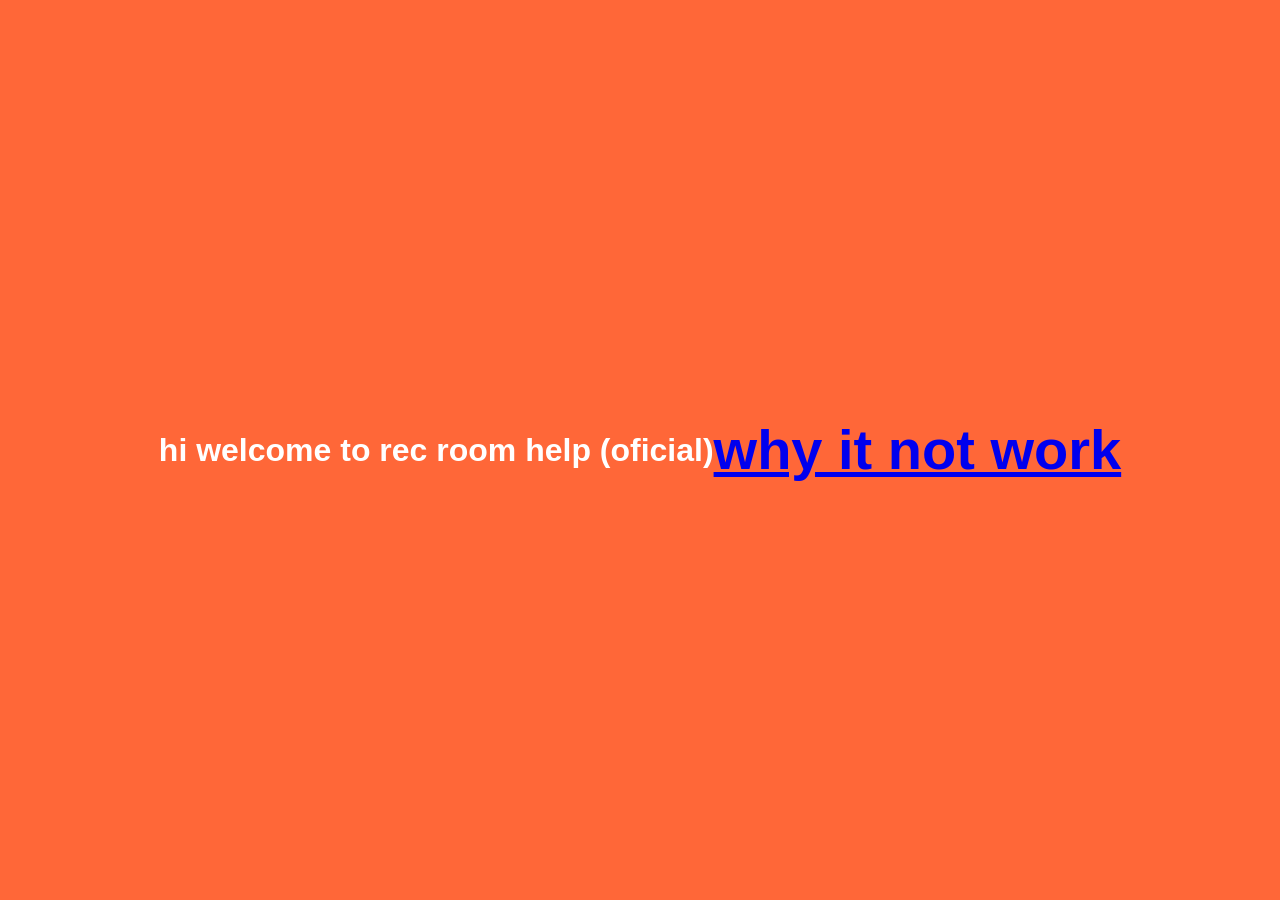
==== index.html @ 74dccb05 "initial commit" ====
<html lang="en">
<head>
    <meta charset="UTF-8">
    <meta name="viewport" content="width=device-width, initial-scale=1.0">
    <title>recroom help offical</title>
    <link rel="stylesheet" href="recroombootybounce.css">
</head>
<body>
    <h1>hi welcome to rec room help (oficial)</h1>
    <a href="whynotworkie.html"><p class="message">why it not work</p></a>
</body>
</html>
---- recroombootybounce.css ----
html, body {
    height: 100%;
    margin: 0;
  }
  body {
    display: flex;
    align-items: center;
    justify-content: center;
    background-color: #FF6738;
    font-family: -apple-system, BlinkMacSystemFont, "Segoe UI", Roboto, Helvetica, Arial, sans-serif;
    color: #ffffff;
    padding: 2rem;
    box-sizing: border-box;
  }
  .message {
    max-width: 900px;
    text-align: center;
    font-size: clamp(1.75rem, 5vw, 3.5rem);
    font-weight: 700;
    line-height: 1.3;
  }
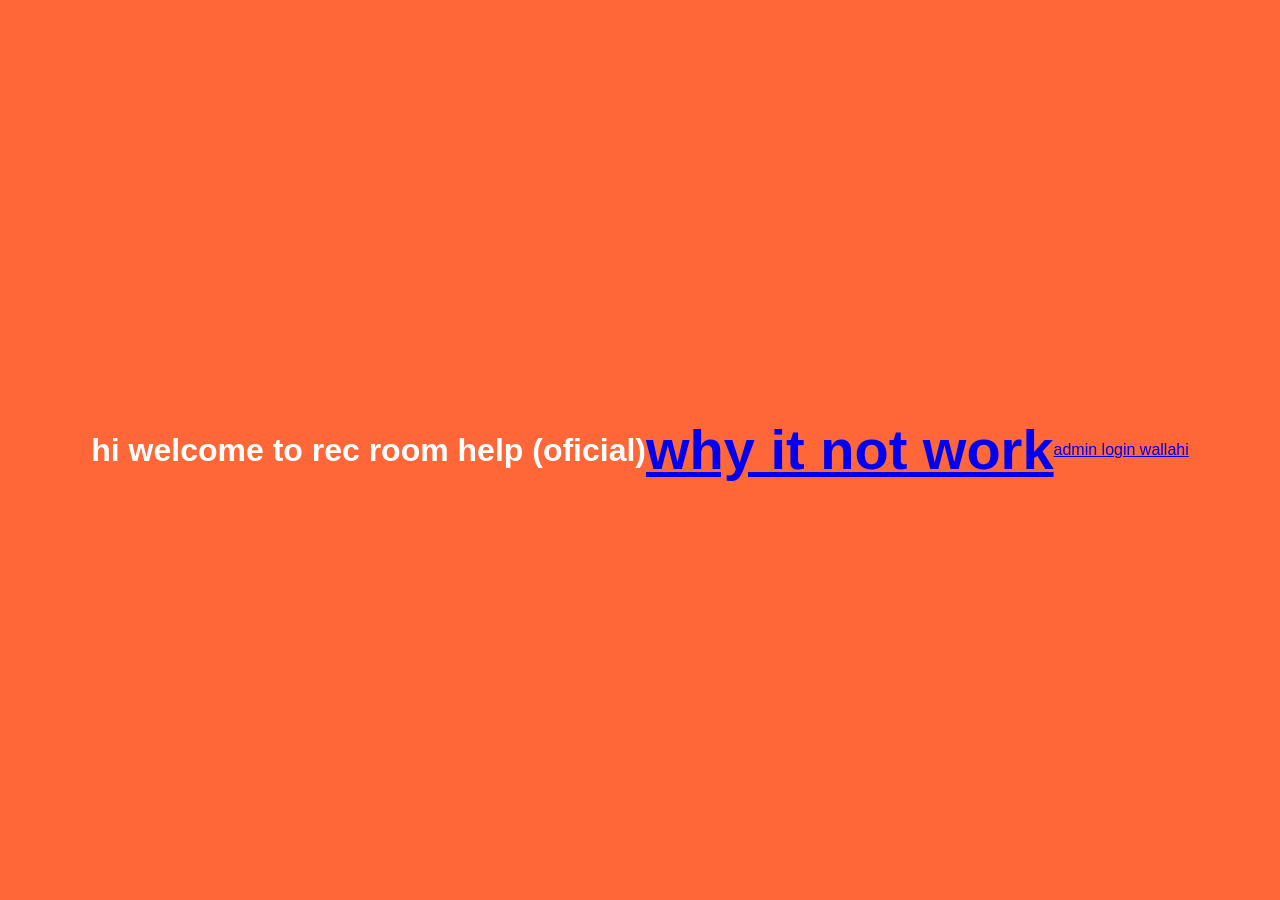
==== commit a234d428: "adding funnny thingies" ====
--- a/index.html
+++ b/index.html
@@ -8,5 +8,10 @@
 <body>
     <h1>hi welcome to rec room help (oficial)</h1>
     <a href="whynotworkie.html"><p class="message">why it not work</p></a>
+    
+
+    <footer> 
+        <a href="admin.html"><p>admin login wallahi</p></a>
+    </footer>
 </body>
 </html>
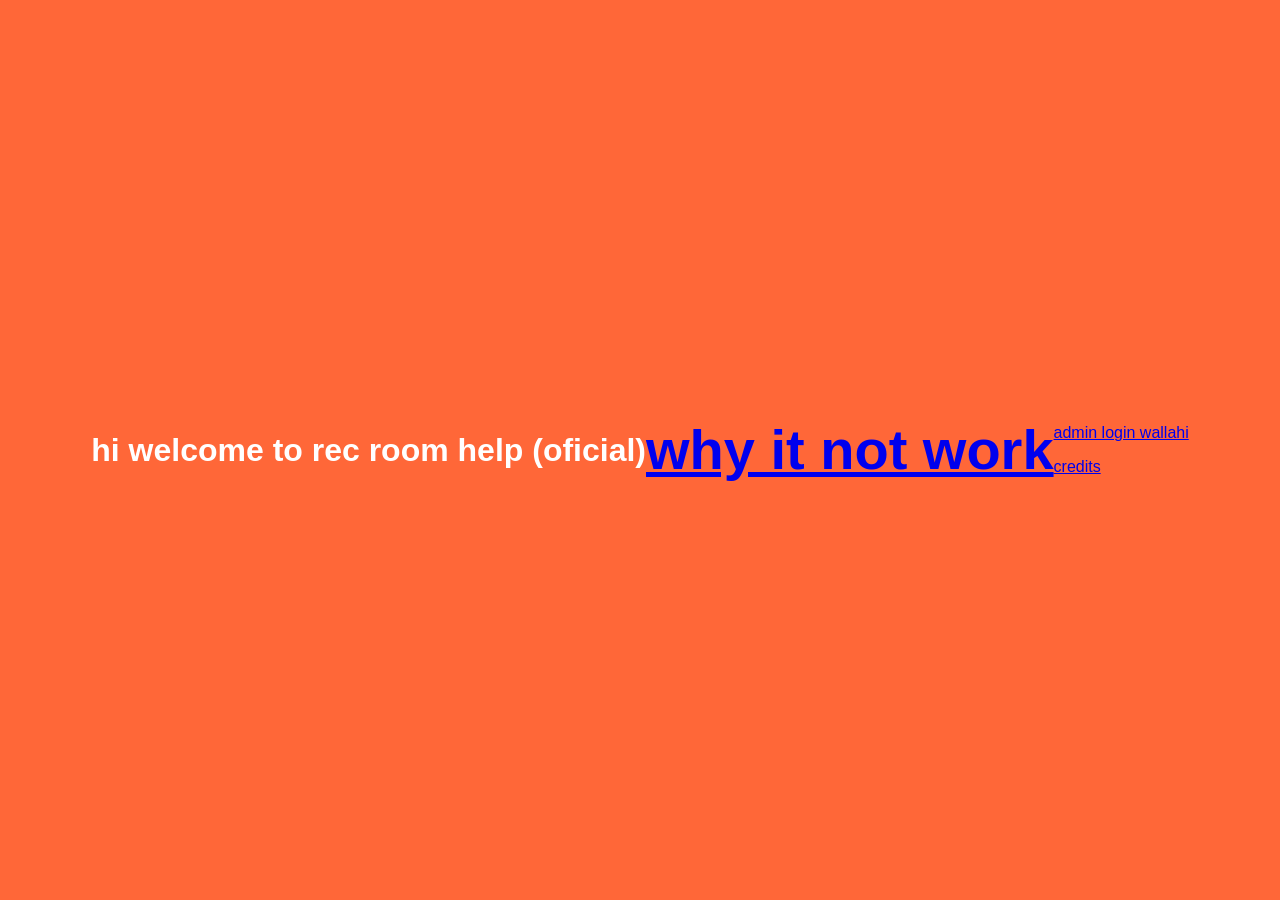
==== commit a6afe2cb: "airght" ====
--- a/index.html
+++ b/index.html
@@ -8,10 +8,9 @@
 <body>
     <h1>hi welcome to rec room help (oficial)</h1>
     <a href="whynotworkie.html"><p class="message">why it not work</p></a>
-    
-
     <footer> 
         <a href="admin.html"><p>admin login wallahi</p></a>
+        <a href="credits.html" target="_blank" rel="noopener noreferrer"><p>credits</p></a>
     </footer>
 </body>
 </html>
